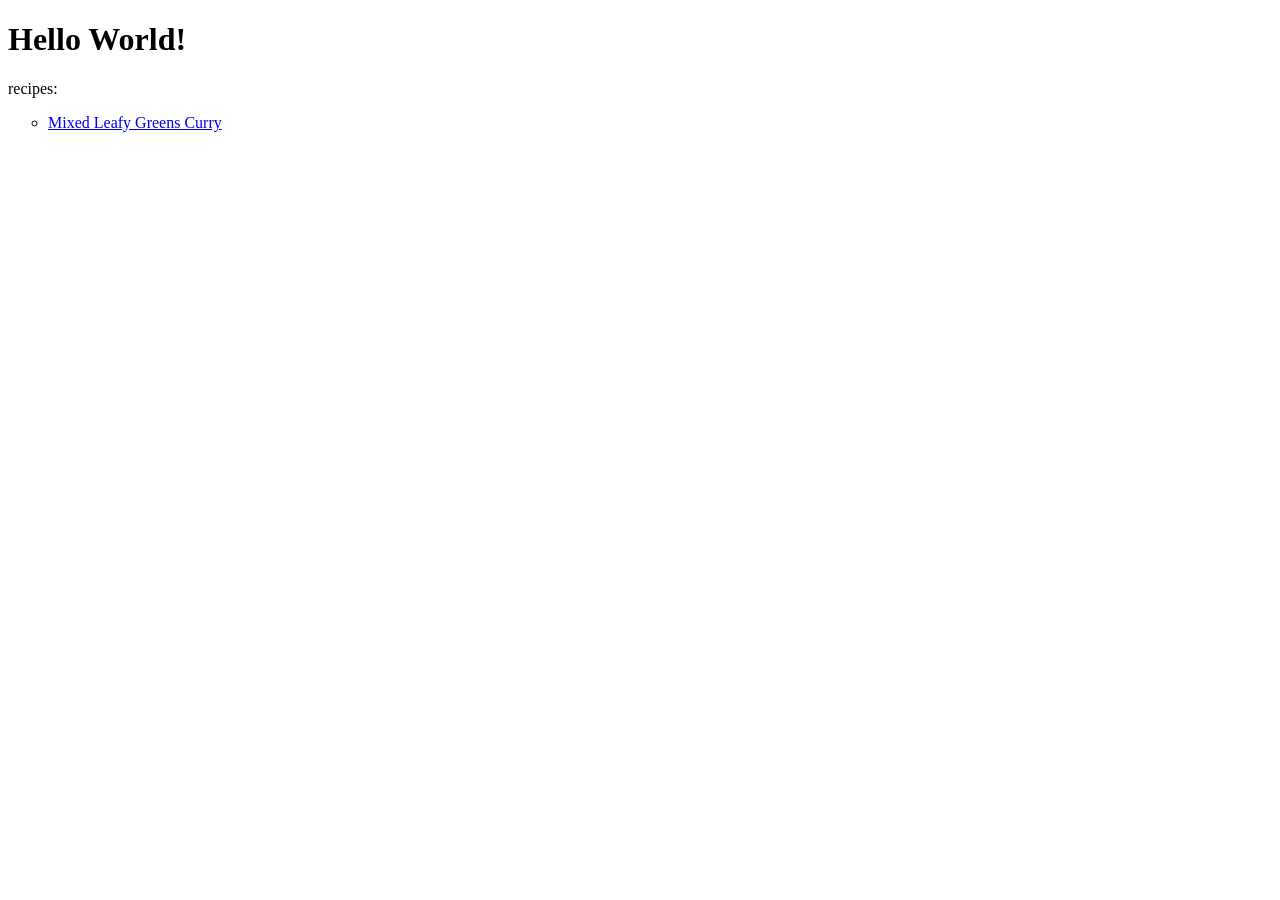
==== odin-recipes/index.html @ 29de405b "added simple recipe page" ====
<!doctype html>
<!-- its just some boilerplate -->

<html lang="en">
  <head>
    <meta
      charset="UTF-8"
      name="viewport"
      content="width=device-width, initial-scale=1.0"
    />
    <title>My first Webpage</title>
  </head>
  <body>
    <h1>Hello World!</h1>
    <lable for="recipes">recipes:</lable>
    <ul id="recipes" type="circle">
      <li>
        <a href="./recipes/mixed-leafy-greens-curry.html">
          Mixed Leafy Greens Curry
        </a>
      </li>
    </ul>
  </body>
</html>
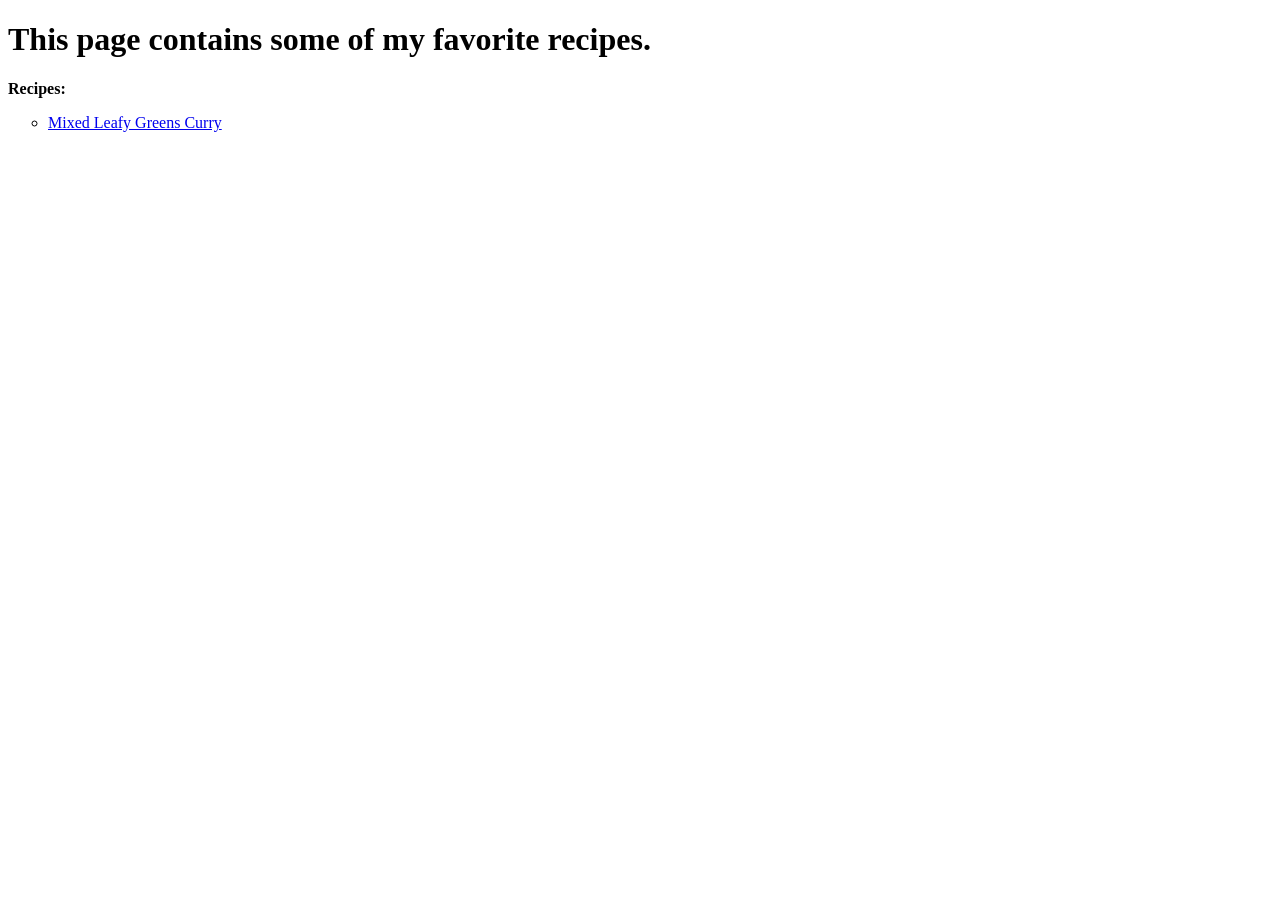
==== commit abcf7974: "not much changed" ====
--- a/odin-recipes/index.html
+++ b/odin-recipes/index.html
@@ -8,11 +8,11 @@
       name="viewport"
       content="width=device-width, initial-scale=1.0"
     />
-    <title>My first Webpage</title>
+    <title>Recipes</title>
   </head>
   <body>
-    <h1>Hello World!</h1>
-    <lable for="recipes">recipes:</lable>
+    <h1>This page contains some of my favorite recipes.</h1>
+    <lable for="recipes"><strong>Recipes:</strong></lable>
     <ul id="recipes" type="circle">
       <li>
         <a href="./recipes/mixed-leafy-greens-curry.html">
